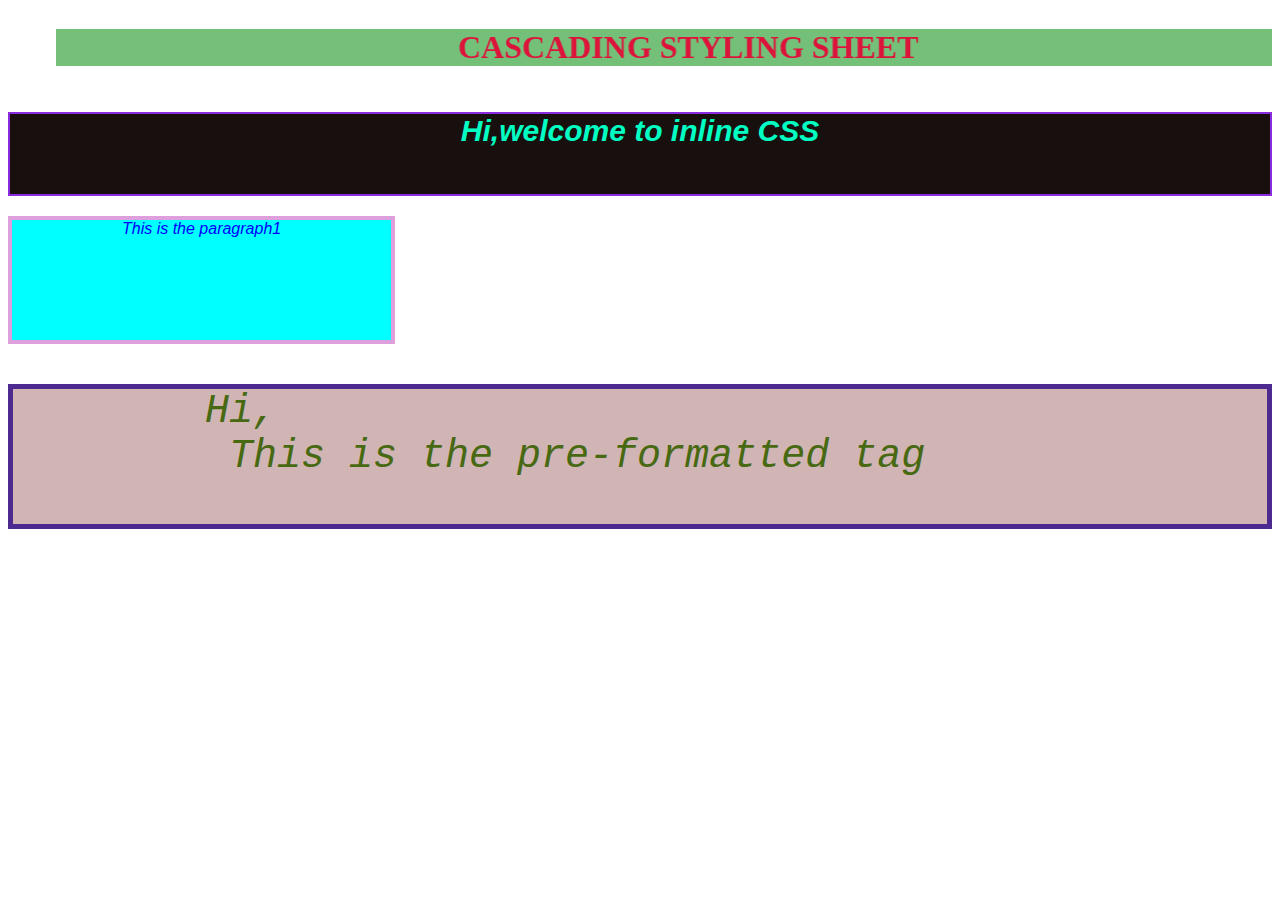
==== css/inline.html @ 5a820932 "kk" ====
<!DOCTYPE html>
<html lang="en">
<head>
    <meta charset="UTF-8">
    <meta name="viewport" content="width=device-width, initial-scale=1.0">
    <title>Document</title>
</head>
<body>
    
    <marquee behavior="alternate" direction="right"><h1 style="background-color: rgb(117, 192, 121);color: crimson; text-align: center;">CASCADING STYLING SHEET</h1></marquee>
    <h1 style="text-align: center; font-family: 'Franklin Gothic Medium', 'Arial Narrow', Arial, sans-serif; font-style: italic;font-size: 30px;border: 2px solid blueviolet; background-color: rgb(24, 15, 15); color:rgb(0, 255, 195); height: 80px;">Hi,welcome to inline CSS</h1>

    <p style="border: 4px solid plum; text-align: center;color: blue;width: 30%; height: 120px;font-family: 'Lucida Sans', 'Lucida Sans Regular', 'Lucida Grande', 'Lucida Sans Unicode', Geneva, Verdana, sans-serif;font-style:oblique;background-color: aqua; text-align: center;">This is the paragraph1</p>
    

    <pre style="border: 5px solid rgb(76, 42, 143);font-size: 40px; color: rgb(70, 105, 18);font-family: 'Courier New', Courier, monospace;font-style: italic;background-color: rgb(209, 180, 180);">
        Hi,
         This is the pre-formatted tag
    </pre>
    
</body>
</html>
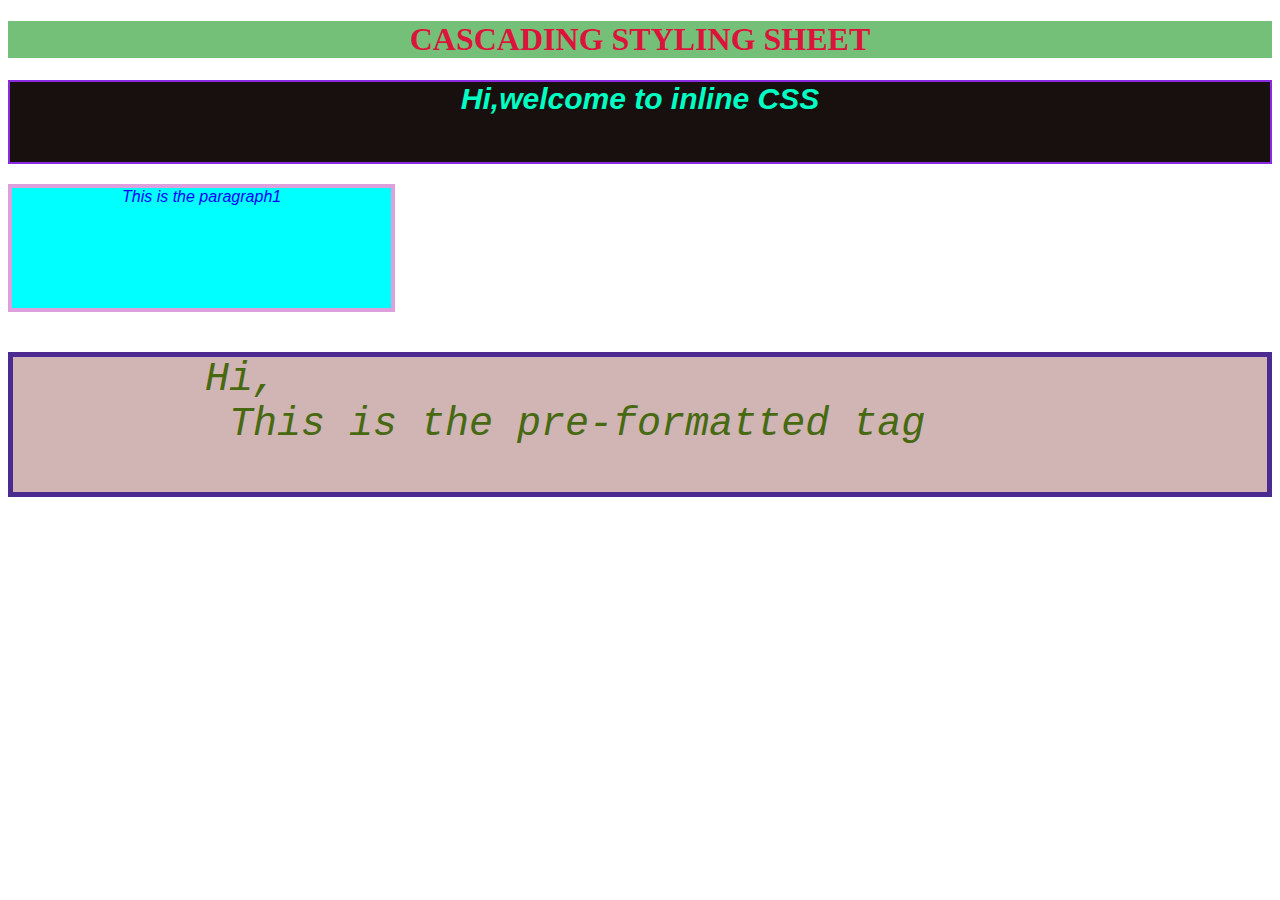
==== commit 346c7870: "ll" ====
--- a/css/inline.html
+++ b/css/inline.html
@@ -7,7 +7,7 @@
 </head>
 <body>
     
-    <marquee behavior="alternate" direction="right"><h1 style="background-color: rgb(117, 192, 121);color: crimson; text-align: center;">CASCADING STYLING SHEET</h1></marquee>
+    <h1 style="background-color: rgb(117, 192, 121);color: crimson; text-align: center;">CASCADING STYLING SHEET</h1>
     <h1 style="text-align: center; font-family: 'Franklin Gothic Medium', 'Arial Narrow', Arial, sans-serif; font-style: italic;font-size: 30px;border: 2px solid blueviolet; background-color: rgb(24, 15, 15); color:rgb(0, 255, 195); height: 80px;">Hi,welcome to inline CSS</h1>
 
     <p style="border: 4px solid plum; text-align: center;color: blue;width: 30%; height: 120px;font-family: 'Lucida Sans', 'Lucida Sans Regular', 'Lucida Grande', 'Lucida Sans Unicode', Geneva, Verdana, sans-serif;font-style:oblique;background-color: aqua; text-align: center;">This is the paragraph1</p>
